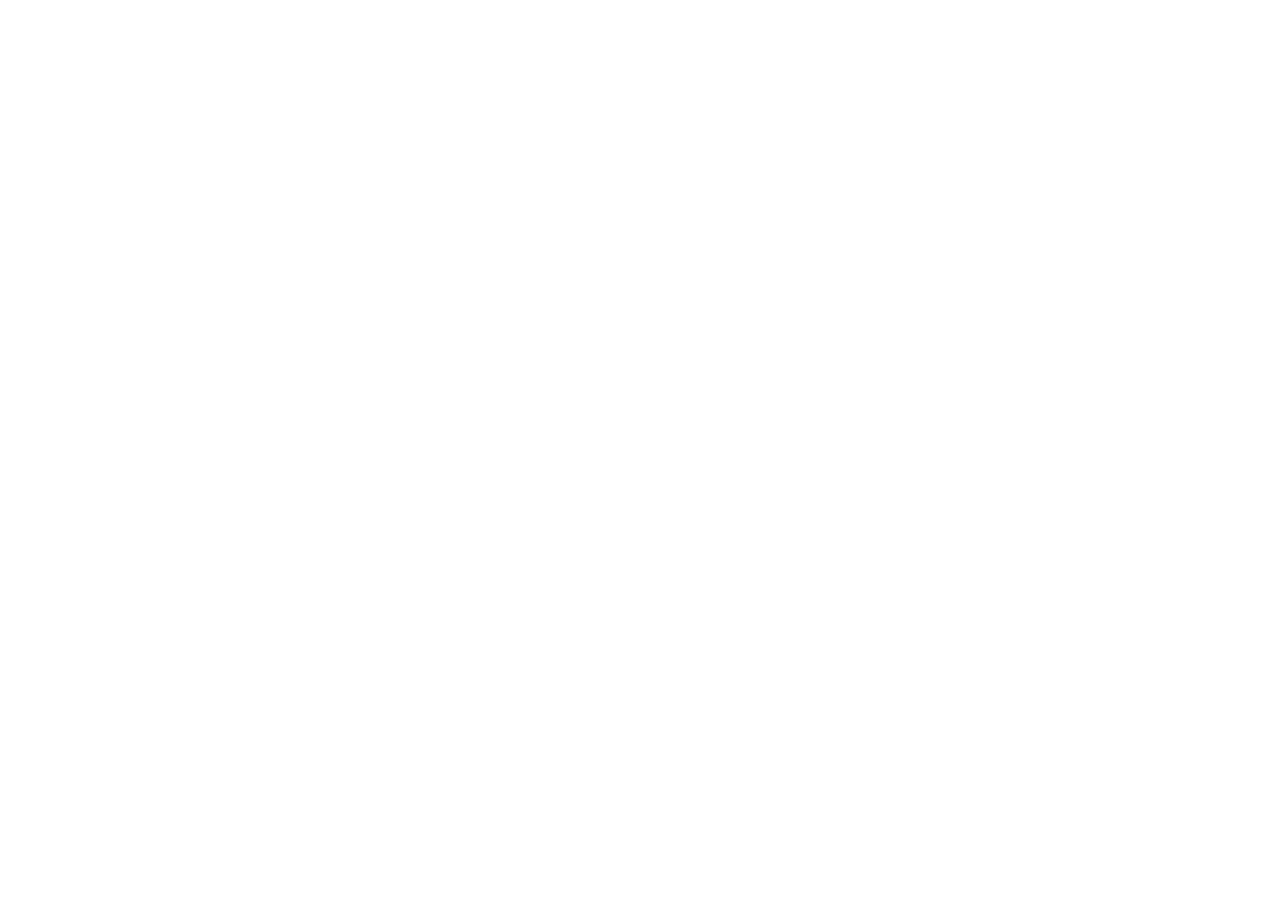
==== index.html @ 4b0e7a12 "building pages" ====
<!DOCTYPE html>
<html>
<head>
  <title></title>
    <meta charset="UTF-8" />
  </head>
  <body>
    <nav>
      <div>
        <div>
          <div>
          </div>
        </div>
      </div>
    </nav>
  </body>
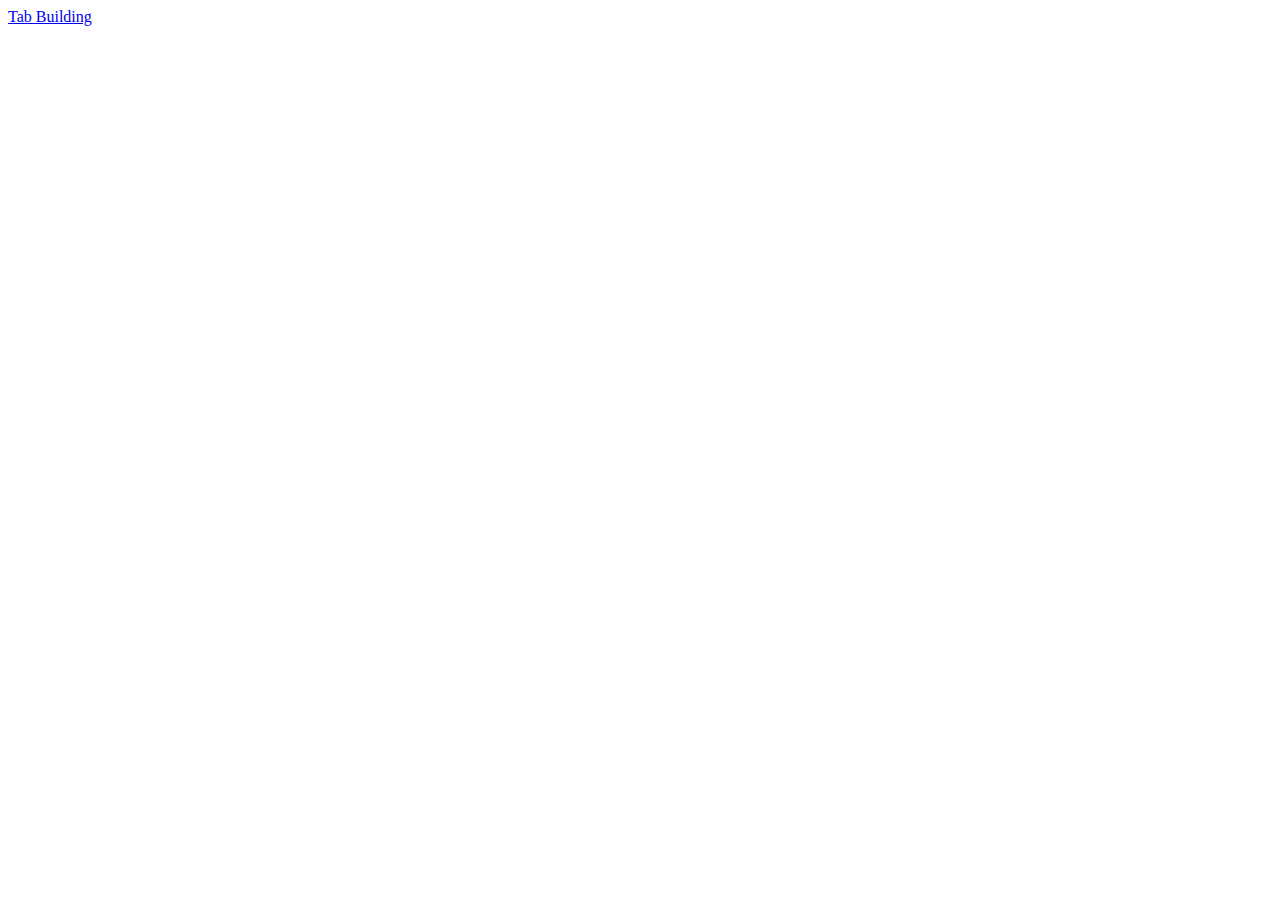
==== commit 027072e4: "Tabs" ====
--- a/index.html
+++ b/index.html
@@ -2,15 +2,17 @@
 <html>
 <head>
   <title></title>
-    <meta charset="UTF-8" />
-  </head>
-  <body>
-    <nav>
+  <meta charset="utf-8" />
+</head>
+<body>
+  <nav>
+    <div>
+      <a href="https://wfuentes1.github.io/BuildingTabs/">Tab Building</a>
       <div>
         <div>
-          <div>
-          </div>
         </div>
       </div>
-    </nav>
-  </body>
+    </div>
+  </nav>
+</body>
+</html>
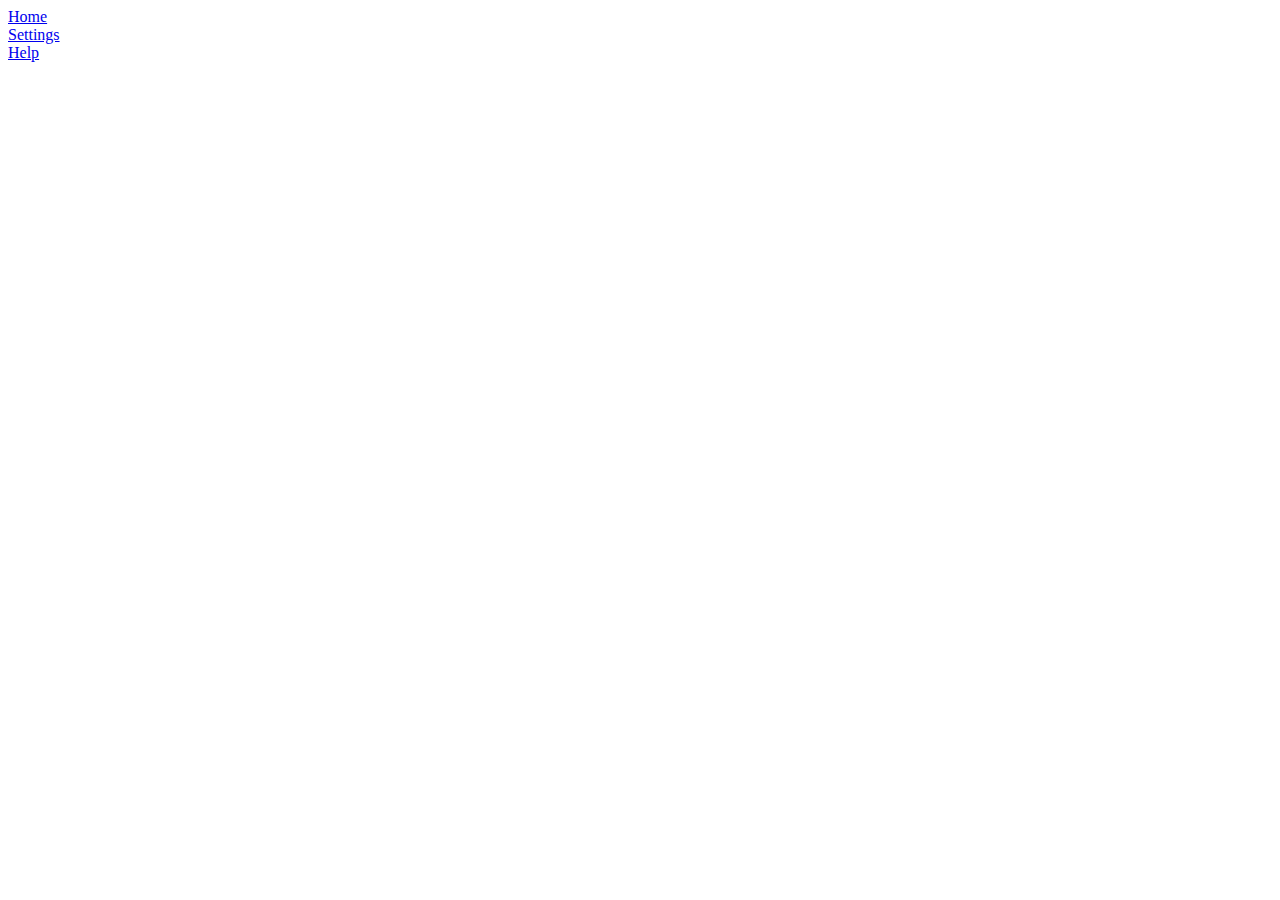
==== commit 6bf189a3: "Building Tabs" ====
--- a/index.html
+++ b/index.html
@@ -7,12 +7,14 @@
 <body>
   <nav>
     <div>
-      <a href="https://wfuentes1.github.io/BuildingTabs/">Tab Building</a>
+      <a href="index.html">Home</a>
+    </div>
       <div>
+        <a href="settings.html">Settings</a>
+      </div>
         <div>
+          <a href="help.html">Help</a>
         </div>
-      </div>
-    </div>
   </nav>
 </body>
 </html>
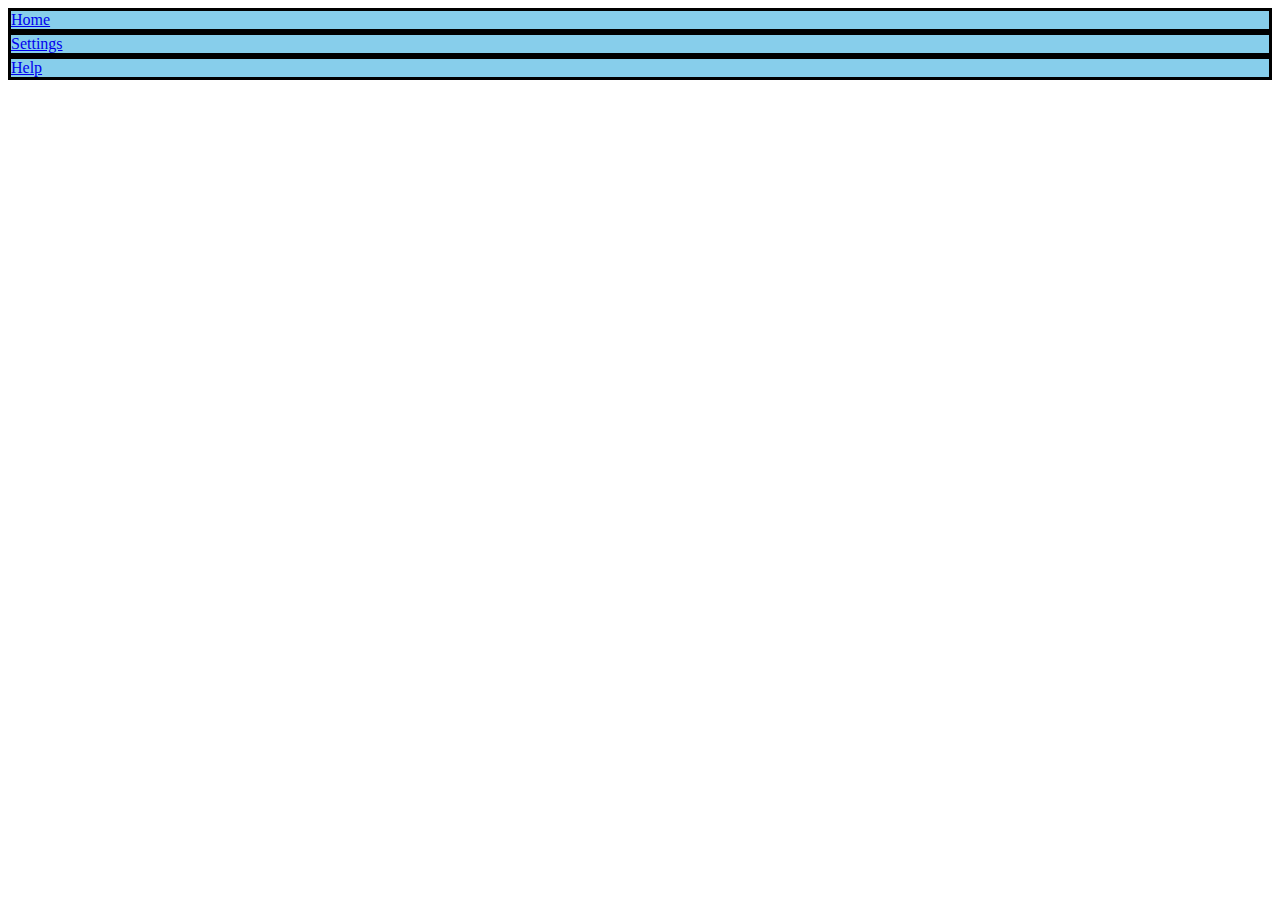
==== commit 530a53b4: "Buliding tabs" ====
--- a/index.html
+++ b/index.html
@@ -3,16 +3,17 @@
 <head>
   <title></title>
   <meta charset="utf-8" />
+  <link rel="stylesheet" type="text/css" href="tabs.css">
 </head>
 <body>
   <nav>
-    <div>
+    <div class="nav-tab">
       <a href="index.html">Home</a>
     </div>
-      <div>
+      <div class="nav-tab">
         <a href="settings.html">Settings</a>
       </div>
-        <div>
+        <div class="nav-tab">
           <a href="help.html">Help</a>
         </div>
   </nav>
--- a/tabs.css
+++ b/tabs.css
@@ -0,0 +1,11 @@
+div[class$="nav-tab"] {
+  background-color: skyblue;
+  border-style: solid;
+}
+a.href [class$="navigation"]{
+  text-decoration: none;
+  color: crimson;
+}
+.nav-tab:hover{
+  background-color: yellow
+}
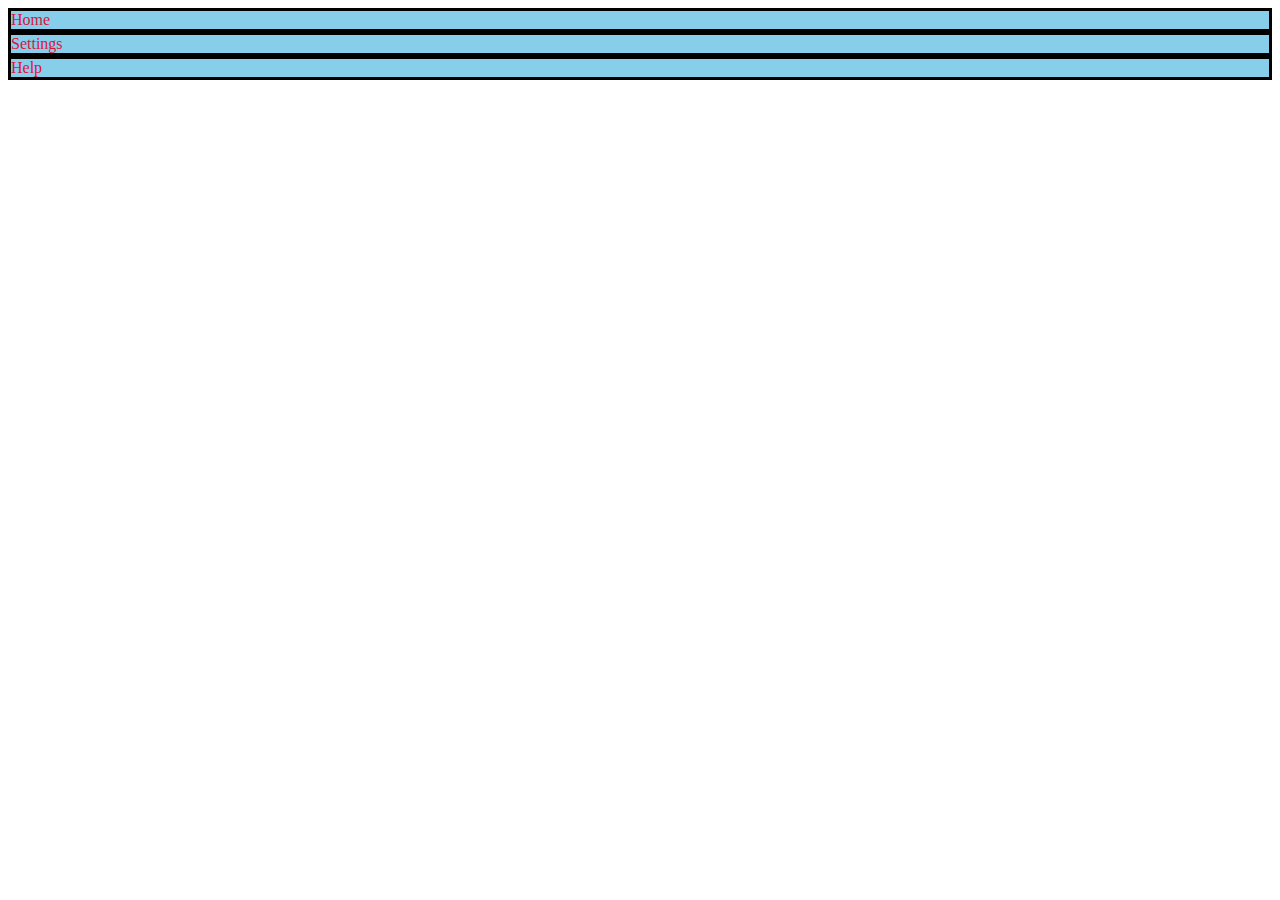
==== commit 7a2f90ad: "Building tabs" ====
--- a/index.html
+++ b/index.html
@@ -1,20 +1,20 @@
 <!DOCTYPE html>
 <html>
 <head>
-  <title></title>
+  <title>Building Tabs</title>
   <meta charset="utf-8" />
   <link rel="stylesheet" type="text/css" href="tabs.css">
 </head>
 <body>
   <nav>
     <div class="nav-tab">
-      <a href="index.html">Home</a>
+      <a href="index.html" class="navigation">Home</a>
     </div>
       <div class="nav-tab">
-        <a href="settings.html">Settings</a>
+        <a href="settings.html" class="navigation">Settings</a>
       </div>
         <div class="nav-tab">
-          <a href="help.html">Help</a>
+          <a href="help.html" class="navigation">Help</a>
         </div>
   </nav>
 </body>
--- a/tabs.css
+++ b/tabs.css
@@ -1,8 +1,8 @@
-div[class$="nav-tab"] {
+div.nav-tab {
   background-color: skyblue;
   border-style: solid;
 }
-a.href [class$="navigation"]{
+a.navigation{
   text-decoration: none;
   color: crimson;
 }
